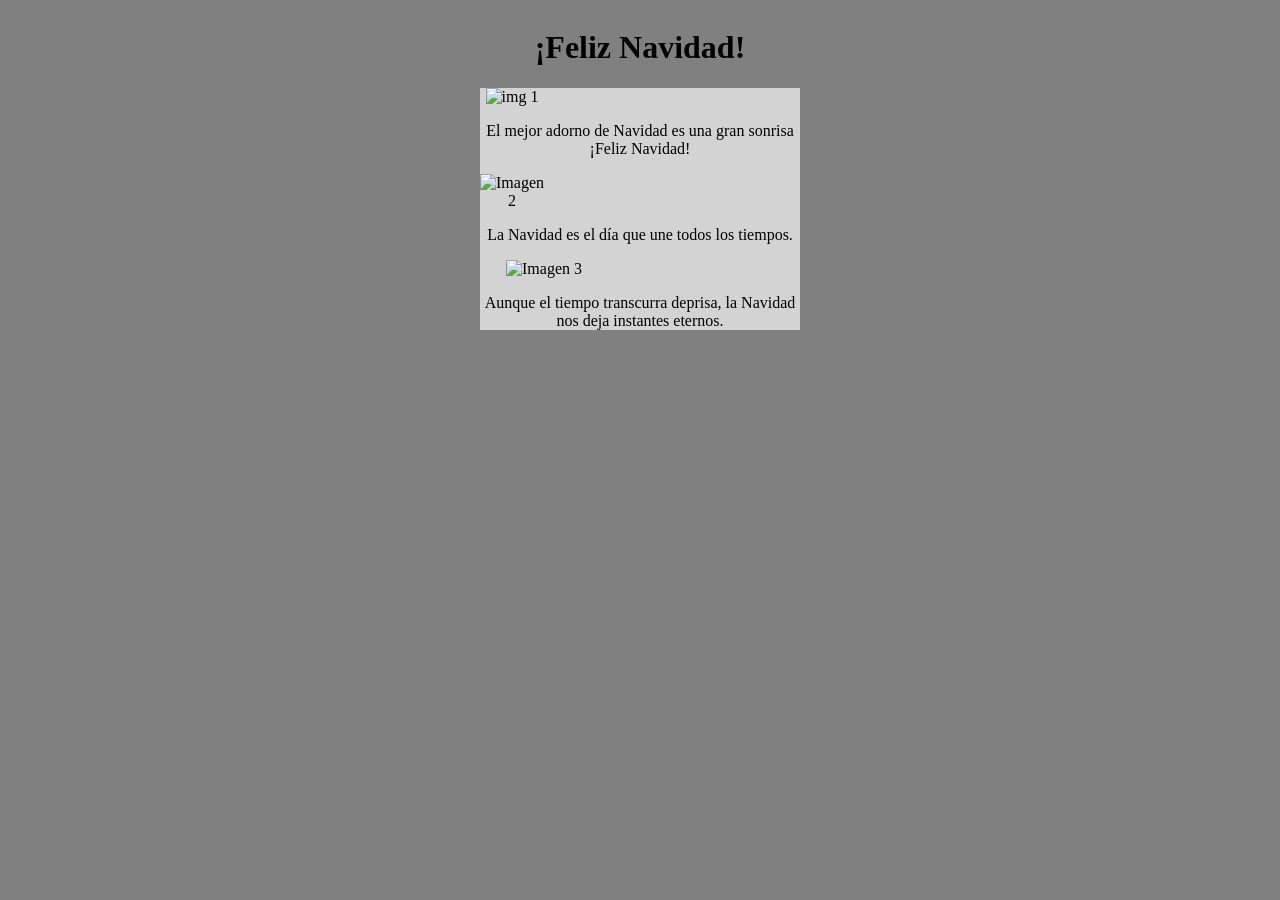
==== Index.html @ d82efa1f "Initial commit" ====
<!DOCTYPE html>
<html lang="es">
  <head>
    <meta charset="UTF-8" />
    <meta name="viewport" content="width=device-width, initial-scale=1.0" />
    <title>Document</title>
    <link rel="stylesheet" href="Index.css" />
    <script src="https://unpkg.com/masonry-layout@4/dist/masonry.pkgd.min.js"></script>
  </head>
  <body>
    <div class="Cartas">
      <div>
        <h1 class="titulo">¡Feliz Navidad!</h1>
      </div>
      <div class="grid">
        <div class="grid-sizer">
          <img
            src="https://dedadi.com/wp-content/uploads/2015/03/GCC_1-2.jpg"
            alt="img 1"
          />
          <p>El mejor adorno de Navidad es una gran sonrisa ¡Feliz Navidad!</p>
        </div>
        <div class="grid-item">
          <img
            src="https://slidechef.net/wp-content/uploads/2021/09/Christmas-Greeting-Google-Slides.jpg"
            alt="Imagen 2"
          />
          <p>La Navidad es el día que une todos los tiempos.</p>
        </div>
        <div class="grid-item grid-item--width2">
          <img
            src="https://i.pinimg.com/originals/b7/e1/d8/b7e1d84702fd207505f22408f37350fc.jpg"
            alt="Imagen 3"
          />
          <p>
            Aunque el tiempo transcurra deprisa, la Navidad nos deja instantes
            eternos.
          </p>
        </div>
      </div>
    </div>
  </body>
</html>
---- Index.css ----
.grid-sizer,
.grid-item {
  width: 20%;
}
.grid-item--width2 {
  width: 40%;
}
img {
  max-width: 360px;
  max-height: 360px;
}
body {
  background-color: gray;
  display: flex;
  justify-content: center;
  text-align: center;
}
p {
  width: 320px;
}
.grid {
  background-color: lightgray;
}
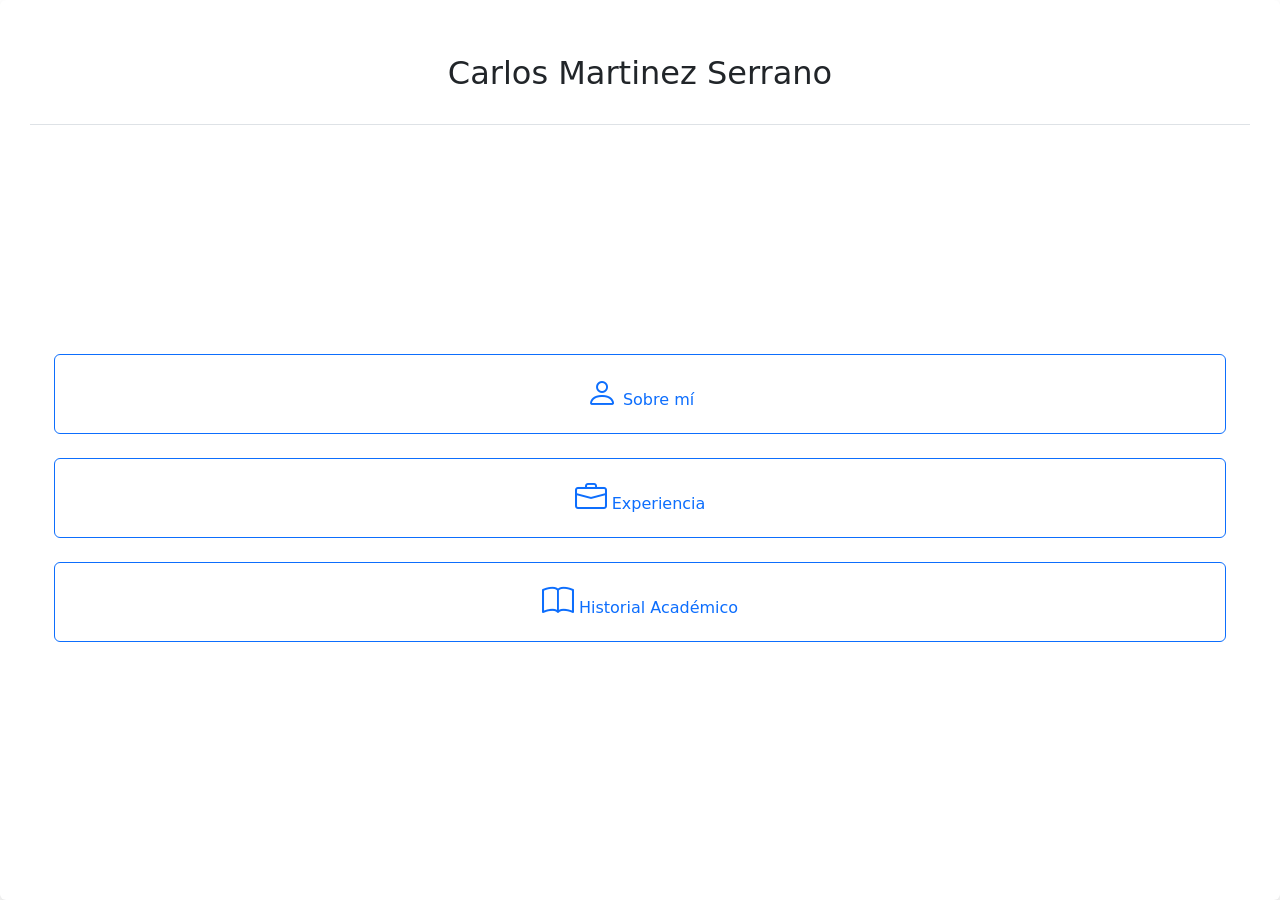
==== commit 0cdff1ca: "Prueba" ====
--- a/Index.html
+++ b/Index.html
@@ -3,41 +3,83 @@
   <head>
     <meta charset="UTF-8" />
     <meta name="viewport" content="width=device-width, initial-scale=1.0" />
-    <title>Document</title>
-    <link rel="stylesheet" href="Index.css" />
-    <script src="https://unpkg.com/masonry-layout@4/dist/masonry.pkgd.min.js"></script>
+    <title>Portfolio Personal - Home</title>
+    <!-- Bootstrap CSS CDN -->
+    <link
+      href="https://cdn.jsdelivr.net/npm/bootstrap@5.3.3/dist/css/bootstrap.min.css"
+      rel="stylesheet"
+      integrity="sha384-QWTKZyjpPEjISv5WaRU9OFeRpok6YctnYmDr5pNlyT2bRjXh0JMhjY6hW+ALEwIH"
+      crossorigin="anonymous"
+    />
+    <!-- Bootstrap Icons CDN -->
+    <link
+      rel="stylesheet"
+      href="https://cdn.jsdelivr.net/npm/bootstrap-icons@1.11.3/font/bootstrap-icons.min.css"
+    />
+    <style>
+      body {
+        background-color: white;
+        display: flex;
+        justify-content: center;
+        align-items: center;
+        min-height: 100vh;
+        margin: 0;
+      }
+      .home-container {
+        width: 100%;
+        height: 100vh;
+        padding: 30px;
+        box-sizing: border-box;
+        display: flex;
+        flex-direction: column;
+      }
+      .menu-section {
+        flex-grow: 1;
+        display: flex;
+        flex-direction: column;
+        justify-content: center;
+      }
+      h1 {
+        font-size: 2rem;
+      }
+      .btn {
+        font-size: 1rem;
+        padding: 15px;
+      }
+      .nav-icon {
+        font-size: 2rem;
+      }
+    </style>
   </head>
   <body>
-    <div class="Cartas">
-      <div>
-        <h1 class="titulo">¡Feliz Navidad!</h1>
+    <div class="home-container bg-white shadow rounded">
+      <!-- Nombre en la parte superior -->
+      <div class="text-center p-4 border-bottom">
+        <h1>Carlos Martinez Serrano</h1>
       </div>
-      <div class="grid">
-        <div class="grid-sizer">
-          <img
-            src="https://dedadi.com/wp-content/uploads/2015/03/GCC_1-2.jpg"
-            alt="img 1"
-          />
-          <p>El mejor adorno de Navidad es una gran sonrisa ¡Feliz Navidad!</p>
-        </div>
-        <div class="grid-item">
-          <img
-            src="https://slidechef.net/wp-content/uploads/2021/09/Christmas-Greeting-Google-Slides.jpg"
-            alt="Imagen 2"
-          />
-          <p>La Navidad es el día que une todos los tiempos.</p>
-        </div>
-        <div class="grid-item grid-item--width2">
-          <img
-            src="https://i.pinimg.com/originals/b7/e1/d8/b7e1d84702fd207505f22408f37350fc.jpg"
-            alt="Imagen 3"
-          />
-          <p>
-            Aunque el tiempo transcurra deprisa, la Navidad nos deja instantes
-            eternos.
-          </p>
-        </div>
+
+      <!-- Menú de navegación -->
+      <div class="menu-section d-flex flex-column p-4">
+        <a href="./sections/sobre_mi.html" class="btn btn-outline-primary mb-4">
+          <i class="bi bi-person nav-icon"></i> Sobre mí
+        </a>
+        <a
+          href="./sections/experiencia.html"
+          class="btn btn-outline-primary mb-4"
+        >
+          <i class="bi bi-briefcase nav-icon"></i> Experiencia
+        </a>
+        <a href="./sections/titulos.html" class="btn btn-outline-primary">
+          <i class="bi bi-book nav-icon"></i> Historial Académico
+        </a>
       </div>
     </div>
+
+    <!-- Bootstrap JS CDN -->
+    <script
+      src="https://cdn.jsdelivr.net/npm/bootstrap@5.3.3/dist/js/bootstrap.bundle.min.js"
+      integrity="sha384-YvpcrYf0tY3lHB60NNkmXc5s9fDVZLESaAA55NDzOxhy9GkcIdslK1eN7N6jIeHz"
+      crossorigin="anonymous"
+    ></script>
   </body>
 </html>
